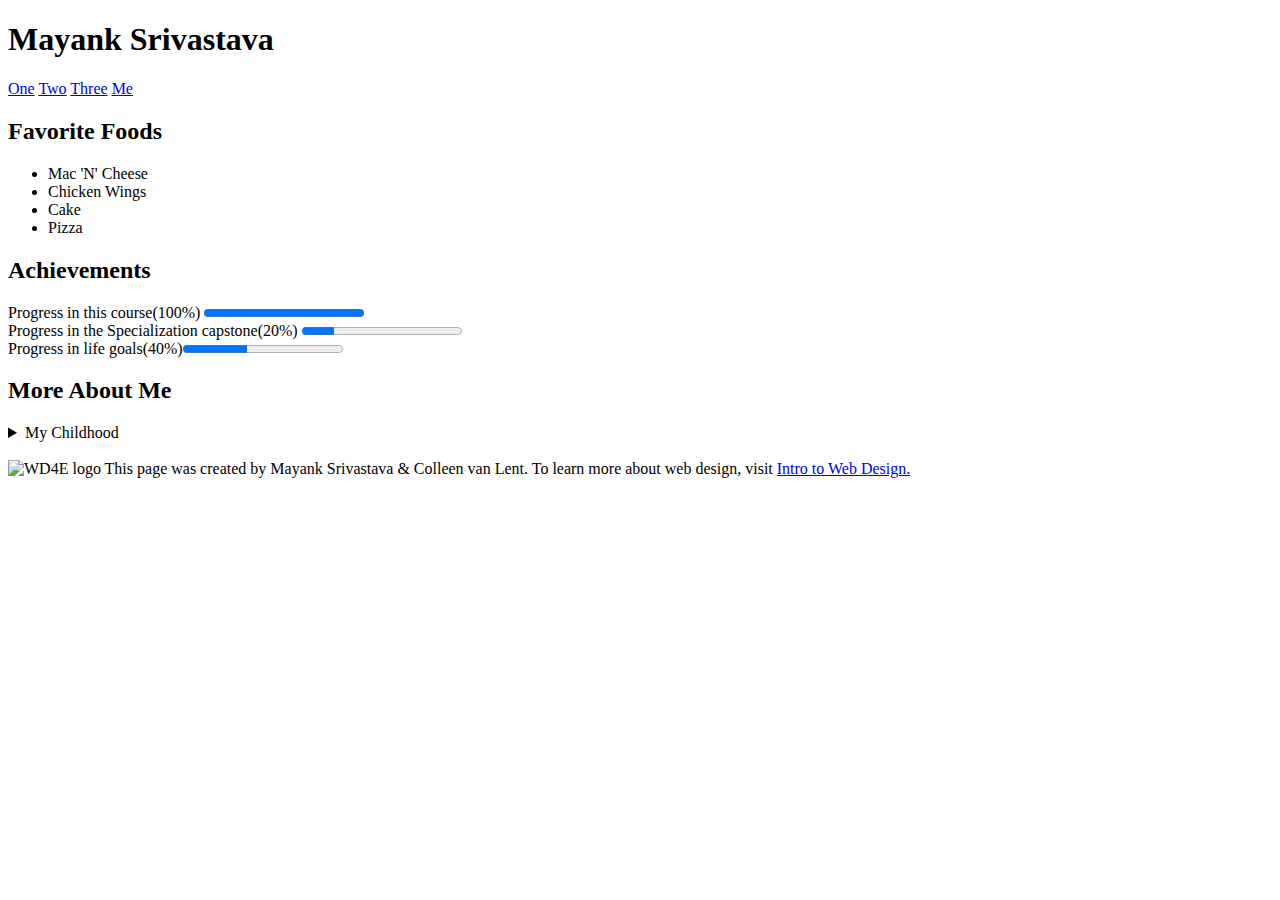
==== finalProject.html @ 489a9d47 "Add files via upload" ====
<!DOCTYPE html>
<html lang="en">
<head>
	<meta charset="utf-8">
	<title>Mayank</title>
</head>
<body>
<h1>Mayank Srivastava</h1>
<nav>
	<a href="#">One</a>
	<a href="#">Two</a>
	<a href="#">Three</a>
	<a href="#">Me</a>
</nav>
<section class="Favorite Foods">
<h2>Favorite Foods</h2>
<ul>
	<li>Mac 'N' Cheese</li>
	<li>Chicken Wings</li>
	<li>Cake</li>
	<li>Pizza</li>
</ul>
</section>
<section class="Achievements">
	<h2>Achievements</h2>
	Progress in this course(100%) <progress value="1" max="1"></progress>
	<br>
	Progress in the Specialization capstone(20%) <progress value="1" max="5"></progress>
	<br>
	Progress in life goals(40%)<progress value="4" max="10"></progress>
</section>
<section class="More About Me">
	<h2>More About Me</h2>
	<details>
		<summary>My Childhood</summary>
		<p>I grew in Rajasthan India. It's basically a desert.
	</details>
</section>
<br>
<footer>
	<img src="http://www.intro-webdesign.com/images/newlogo.png" alt="WD4E logo">
	This page was created by Mayank Srivastava &amp; Colleen van Lent. To learn more about web design, visit <a href="https://www.intro-webdesign.com/"> Intro to Web Design.</a>
</footer>
</html>
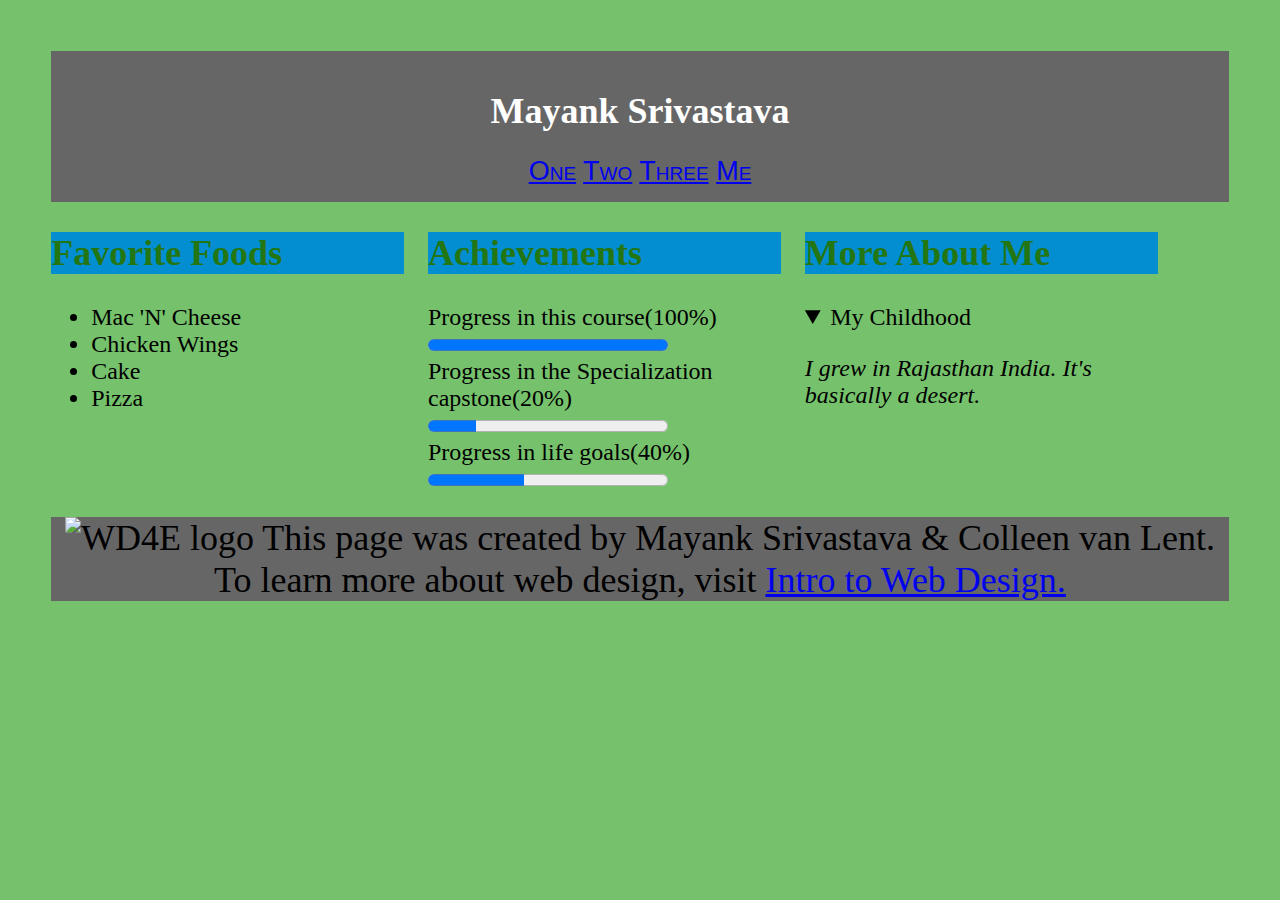
==== commit b832c141: "Update finalProject.html" ====
--- a/finalProject.html
+++ b/finalProject.html
@@ -3,8 +3,10 @@
 <head>
 	<meta charset="utf-8">
 	<title>Mayank</title>
+	<link rel="stylesheet" type="text/css" href="css/finalProjectCss.css">
 </head>
 <body>
+<header>
 <h1>Mayank Srivastava</h1>
 <nav>
 	<a href="#">One</a>
@@ -12,6 +14,7 @@
 	<a href="#">Three</a>
 	<a href="#">Me</a>
 </nav>
+</header>
 <section class="Favorite Foods">
 <h2>Favorite Foods</h2>
 <ul>
@@ -31,7 +34,7 @@
 </section>
 <section class="More About Me">
 	<h2>More About Me</h2>
-	<details>
+	<details open>
 		<summary>My Childhood</summary>
 		<p>I grew in Rajasthan India. It's basically a desert.
 	</details>
@@ -41,4 +44,4 @@
 	<img src="http://www.intro-webdesign.com/images/newlogo.png" alt="WD4E logo">
 	This page was created by Mayank Srivastava &amp; Colleen van Lent. To learn more about web design, visit <a href="https://www.intro-webdesign.com/"> Intro to Web Design.</a>
 </footer>
-</html>+</html>
--- a/css/finalProjectCss.css
+++ b/css/finalProjectCss.css
@@ -0,0 +1,48 @@
+body{
+	background:#76c26c;
+	font-size: 150%;
+	
+	margin: 4%;
+}
+h1{
+	color: #FFFFFF;
+}
+header{
+	background: #666666;
+	text-align: center;
+	font-size: 75%;
+	padding: 15px;
+}
+section{
+	display: inline-block;
+	width: 30%;
+	float: left;
+	margin-right: 2%;
+	margin-bottom: 2%;
+}
+nav{
+	font-variant: small-caps;
+	font-size: 150%;
+	font-family: Arial, "Times New Roman", sans-serif;
+
+}
+h2{
+	color: #237612;
+	background: #038ED1;
+}
+summary{
+	font-style: normal;
+}
+details{
+	font-style: italic;
+}
+footer{
+	background: #666666;
+	text-align: center;
+	font-size: 150%;
+	clear: both;
+
+}
+img{
+	width: 125px;
+}
